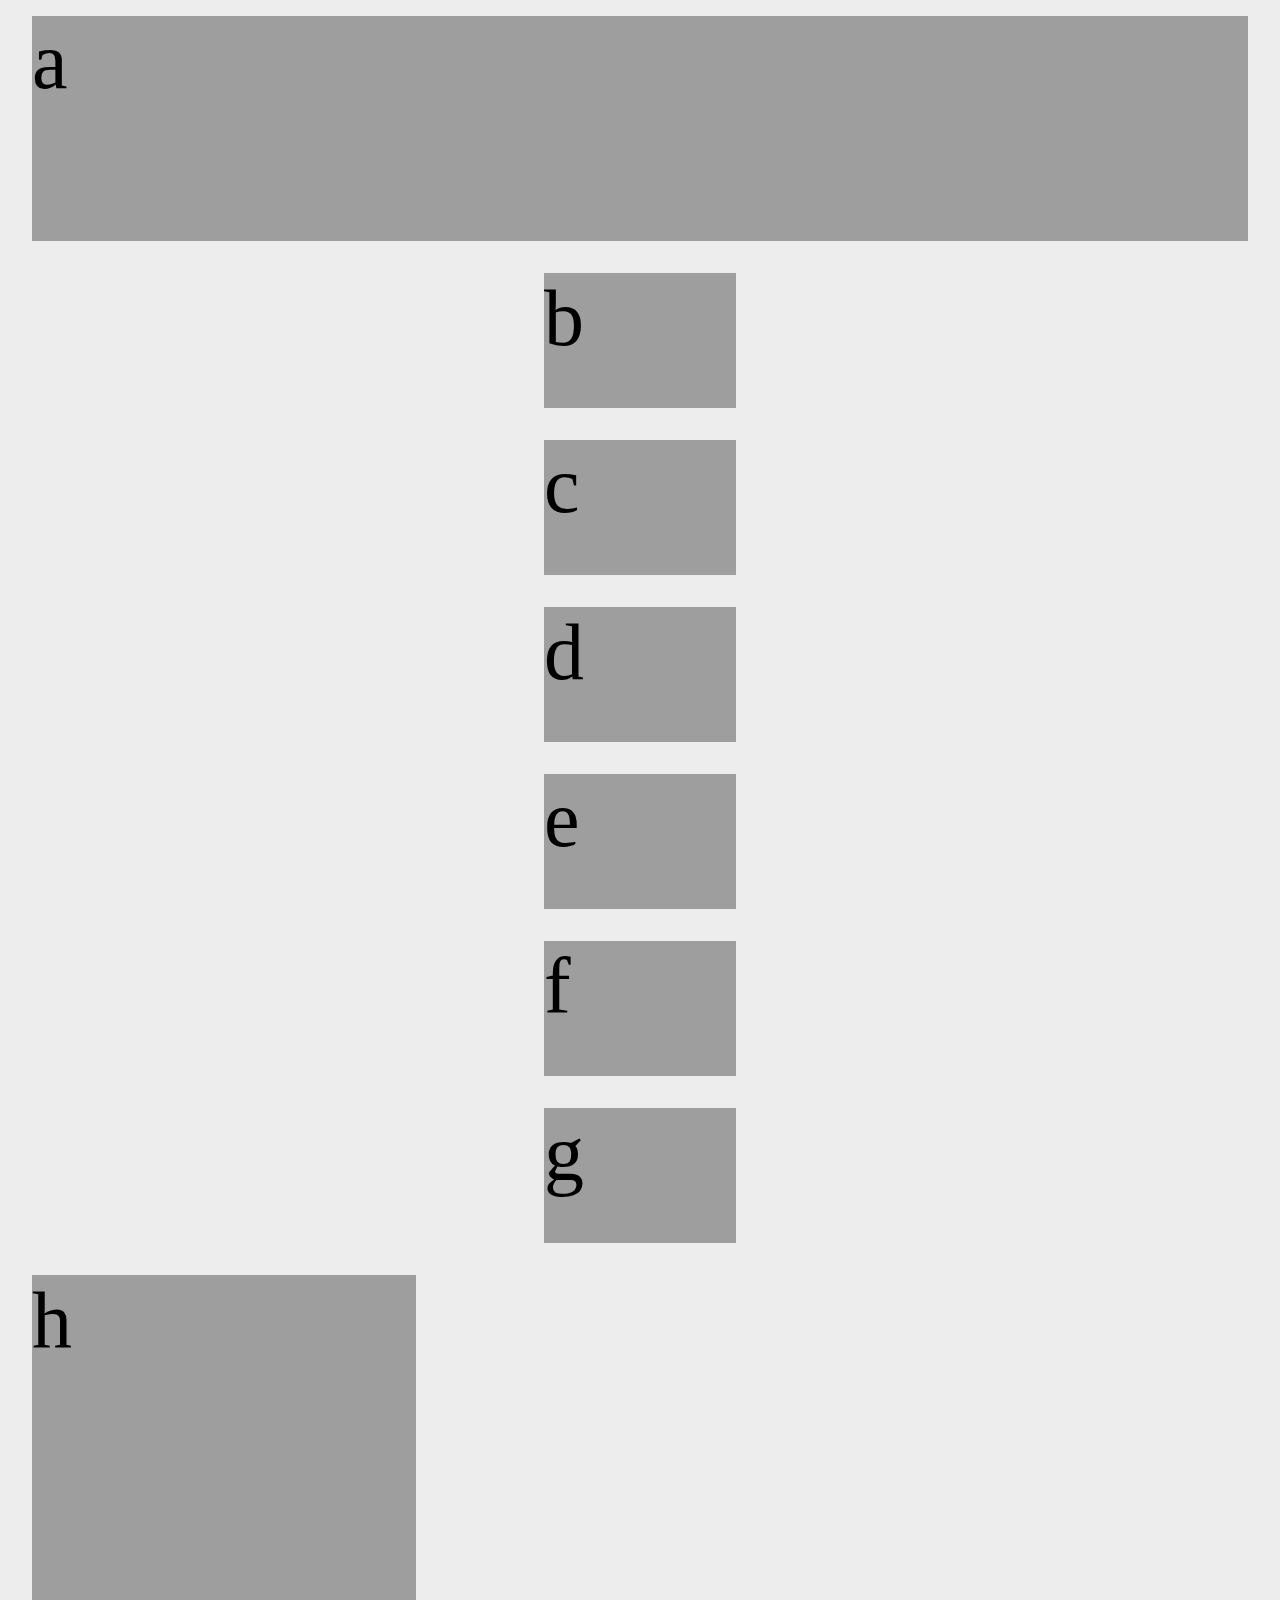
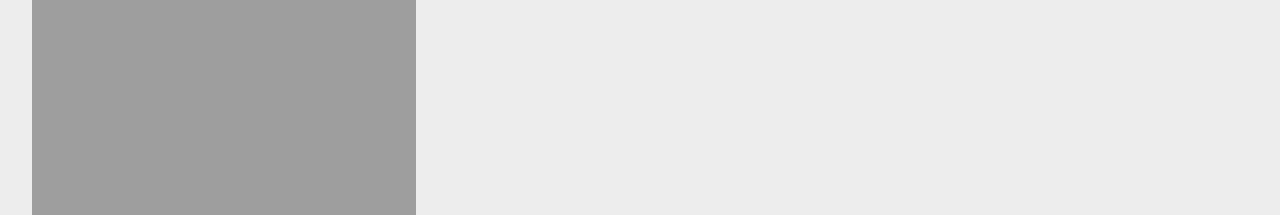
==== medial-queries3/index.html @ 30c805ae "update" ====
<!DOCTYPE html>
<html lang="en" dir="ltr">
  <head>
    <meta charset="utf-8">
    <title>Media Queries 3</title>
    <link rel="stylesheet" href="main.css">
  </head>
  <body>
    <header class="a">a</header>
    <div class="container">
      <div class="aside">
      <div class="b">b</div>
      <div class="c">c</div>
      <div class="d">d</div>
      <div class="e">e</div>
      <div class="f">f</div>
      <div class="g">g</div>
    </div>
      </div>
      <main class="h">h</main>
    </div>
  </body>
</html>
---- medial-queries3/main.css ----
body {
  background: rgb(237, 237, 237);
  font-size: 5em;

  height: 100vh;
  margin: 0.2em;
}
.container {
  display: flex;  
  flex-direction: column;  
  justify-content: space-between;  
  min-height: 100vh; 
}
.aside {

  display: flex;  
  flex-direction: column; 
  flex-grow: 3;  
  justify-content: space-between; 
  align-items: center;  
  min-height: 70vh
}
main{

}

.a {
  background-color: rgb(158, 158, 158);
  margin: 0.2em;
 min-width: 90vw;
 min-height: 25vh;
}
.b {
  background-color: rgb(158, 158, 158);
  margin: 0.2em;
  width: 15vw;
  height: 15vh;
}
.c {
  background-color: rgb(158, 158, 158);
  margin: 0.2em;
  width: 15vw;
  height: 15vh;
}
.d {
  width: 15vw;
  height: 15vh;
  background-color: rgb(158, 158, 158);
  margin: 0.2em;
}
.e {
  width: 15vw;
  height: 15vh;
  background-color: rgb(158, 158, 158);
  margin: 0.2em;
}
.d {
  background-color: rgb(158, 158, 158);
  margin: 0.2em;
  width: 15vw;
  height: 15vh;
}
.e {
  width: 15vw;
  height: 15vh;
    background-color: rgb(158, 158, 158);
  margin: 0.2em;
}
.f {
  width: 15vw;
  height: 15vh;
  background-color: rgb(158, 158, 158);
  margin: 0.2em;
}
.g {
  width: 15vw;
  height: 15vh;
  background-color: rgb(158, 158, 158);
  margin: 0.2em;
}
.h {
  background-color: rgb(158, 158, 158);
  margin: 0.2em;
  height: 60vh;
  width: 30VW;
}
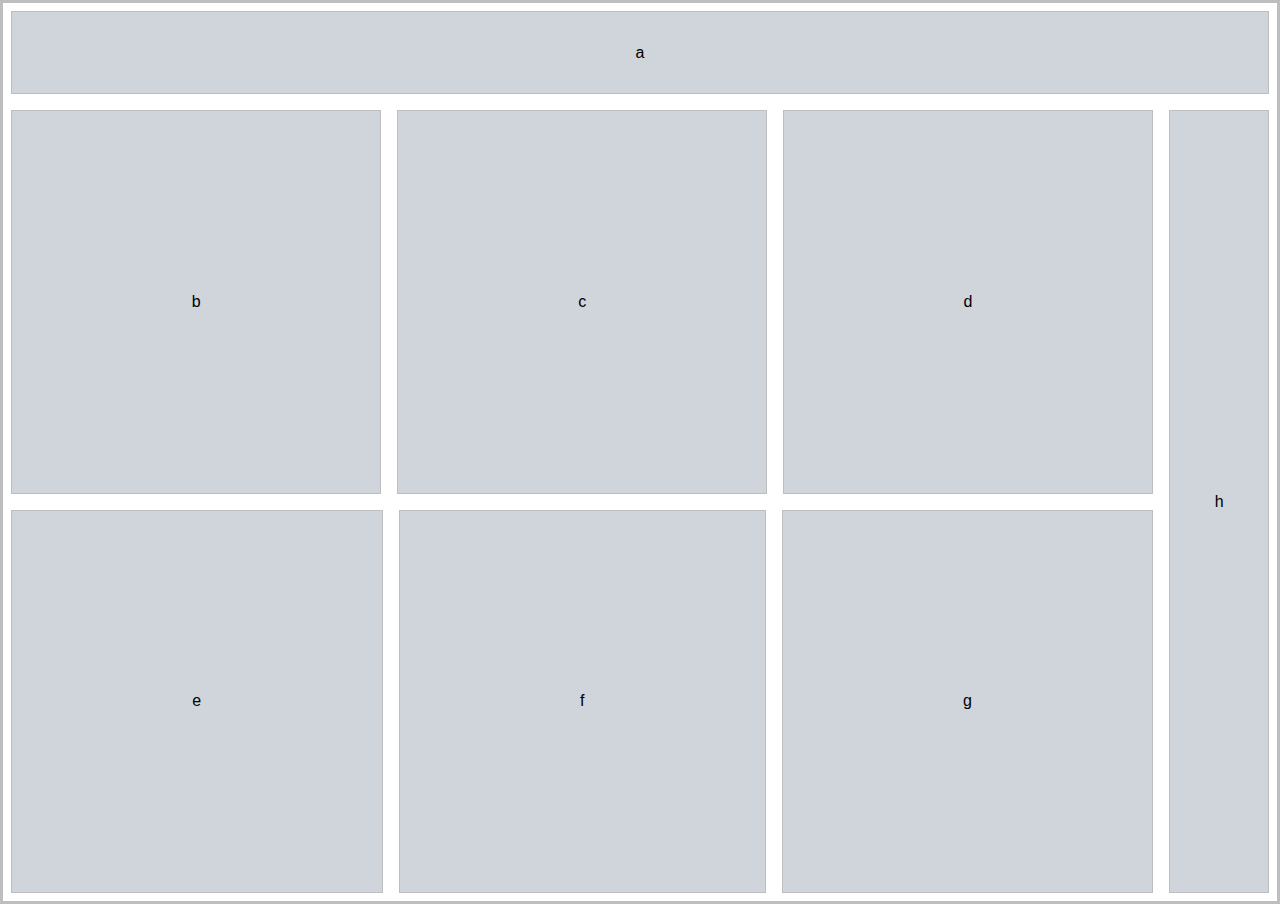
==== commit bd5f5b2e: "update" ====
--- a/medial-queries3/index.html
+++ b/medial-queries3/index.html
@@ -5,19 +5,22 @@
     <title>Media Queries 3</title>
     <link rel="stylesheet" href="main.css">
   </head>
+
   <body>
-    <header class="a">a</header>
     <div class="container">
-      <div class="aside">
-      <div class="b">b</div>
-      <div class="c">c</div>
-      <div class="d">d</div>
-      <div class="e">e</div>
-      <div class="f">f</div>
-      <div class="g">g</div>
-    </div>
+      <header class="a">a</header>
+      <div class="container2">
+        <aside class="group">
+          <div class="b">b</div>
+          <div class="c">c</div>
+          <div class="d">d</div>
+        </aside>
+        <aside>
+          <div class="e">e</div>
+          <div class="f">f</div>
+          <div class="g">g</div>
+        </aside>
       </div>
-      <main class="h">h</main>
-    </div>
+      <footer class="h">h</footer>
   </body>
 </html>
--- a/medial-queries3/main.css
+++ b/medial-queries3/main.css
@@ -1,86 +1,112 @@
+
 body {
-  background: rgb(237, 237, 237);
-  font-size: 5em;
+  background: white;
+  margin: 0;
+  font-family: Arial, sans-serif;
+}
 
-  height: 100vh;
-  margin: 0.2em;
+
+* {
+  border: 1px solid rgb(190, 190, 190);
+
+  box-sizing: border-box;
 }
+
+
 .container {
+  display: flex; 
+  flex-direction: column;  
+  justify-content: space-between; 
+  min-height: 100vh; 
+}
+
+
+.container2 {
   display: flex;  
   flex-direction: column;  
-  justify-content: space-between;  
-  min-height: 100vh; 
+  flex-grow: 3; 
+  justify-content: space-between; 
+  align-items: center;  
+  min-height: 70vh;  
+ 
+  margin: 0;
+  border: none;
+  padding: 0;
+ 
+  background-color: transparent;
 }
-.aside {
+
+
+.a, .h {
+  flex-grow: 1; 
+  margin: .5em;
+  background-color: rgb(207, 213, 219);
+}
+
+
+.group, aside {
+  width: 100%;  
+  flex-grow: 3;  
+  margin: 0;
+  border: none;
+  padding: 0;
+  box-shadow: none;
 
   display: flex;  
-  flex-direction: column; 
-  flex-grow: 3;  
-  justify-content: space-between; 
-  align-items: center;  
-  min-height: 70vh
-}
-main{
-
+  justify-content: space-between;  
+  min-height: 20vh;
 }
 
-.a {
-  background-color: rgb(158, 158, 158);
-  margin: 0.2em;
- min-width: 90vw;
- min-height: 25vh;
+
+.e, .f, .g, .b, .c, .d {
+  flex-grow: 10; 
+  margin: .5em;
+  background-color: rgb(207, 213, 219);
 }
-.b {
-  background-color: rgb(158, 158, 158);
-  margin: 0.2em;
-  width: 15vw;
-  height: 15vh;
+
+
+@media (min-width: 600px) {
+  .container {
+    flex-direction: row;  
+    flex-wrap: wrap; 
+  }
+  .a {
+    width: 100%; 
+  }
+  .container2{
+    justify-content: stretch; 
+    flex-basis: 70%;
+    min-height: 80vh;
+  }
+  .h {
+    margin: .5em;
+    flex-grow: 3;  
+    min-height: 80vh;
+  }
 }
-.c {
-  background-color: rgb(158, 158, 158);
-  margin: 0.2em;
-  width: 15vw;
-  height: 15vh;
+
+
+
+
+.a, .h {
+  flex-grow: 1;
+  margin: .5em;
+  background-color: rgb(207, 213, 219);
+
+ 
+  display: flex;           
+  justify-content: center; 
+  align-items: center;     
 }
-.d {
-  width: 15vw;
-  height: 15vh;
-  background-color: rgb(158, 158, 158);
-  margin: 0.2em;
+
+
+.e, .f, .g, .b, .c, .d {
+  flex-grow: 10;
+  margin: .5em;
+  background-color: rgb(207, 213, 219);
+
+  
+  display: flex;         
+  justify-content: center; 
+  align-items: center;    
 }
-.e {
-  width: 15vw;
-  height: 15vh;
-  background-color: rgb(158, 158, 158);
-  margin: 0.2em;
-}
-.d {
-  background-color: rgb(158, 158, 158);
-  margin: 0.2em;
-  width: 15vw;
-  height: 15vh;
-}
-.e {
-  width: 15vw;
-  height: 15vh;
-    background-color: rgb(158, 158, 158);
-  margin: 0.2em;
-}
-.f {
-  width: 15vw;
-  height: 15vh;
-  background-color: rgb(158, 158, 158);
-  margin: 0.2em;
-}
-.g {
-  width: 15vw;
-  height: 15vh;
-  background-color: rgb(158, 158, 158);
-  margin: 0.2em;
-}
-.h {
-  background-color: rgb(158, 158, 158);
-  margin: 0.2em;
-  height: 60vh;
-  width: 30VW;
-}
